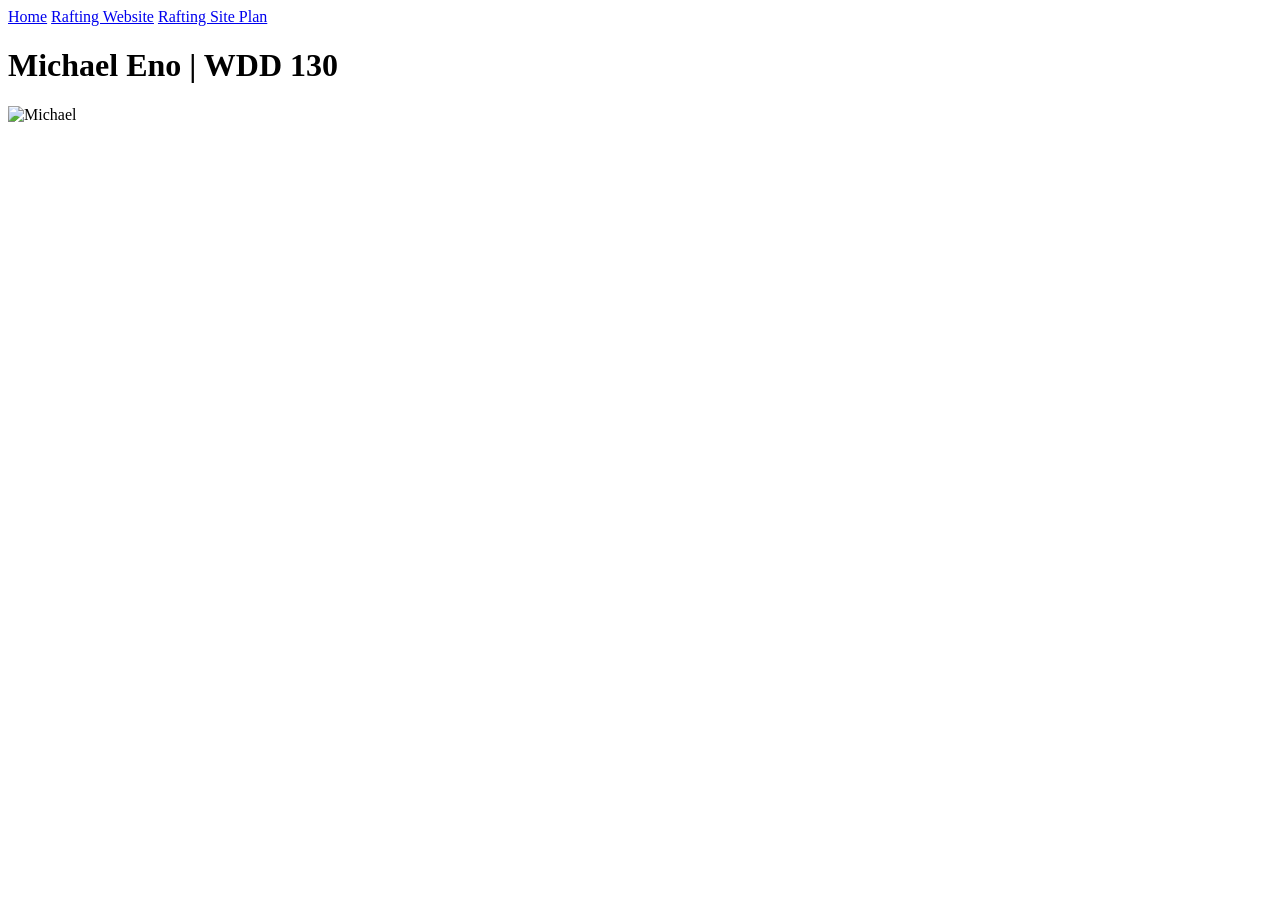
==== index.html @ d0d7b1eb "first commit" ====
<!DOCTYPE html>
<html lang="en-US">
<head>
    <meta charset="UTF-8">
    <meta name="viewport" content="width=device-width, initial-scale=1.0">
    <title>Michael Eno | WDD 130</title>
</head>
<body>
    <header>
        <a href="#">Home</a>
        <a href="wwr/">Rafting Website</a>
        <a href="wwr/site-plan-rafting.html">Rafting Site Plan</a>
    </header>
    <main><h1>Michael Eno | WDD 130</h1>
        <img src="images/profile" alt="Michael" width="200">
    
    </main>
    <footer></footer>
    
</body>
</html>
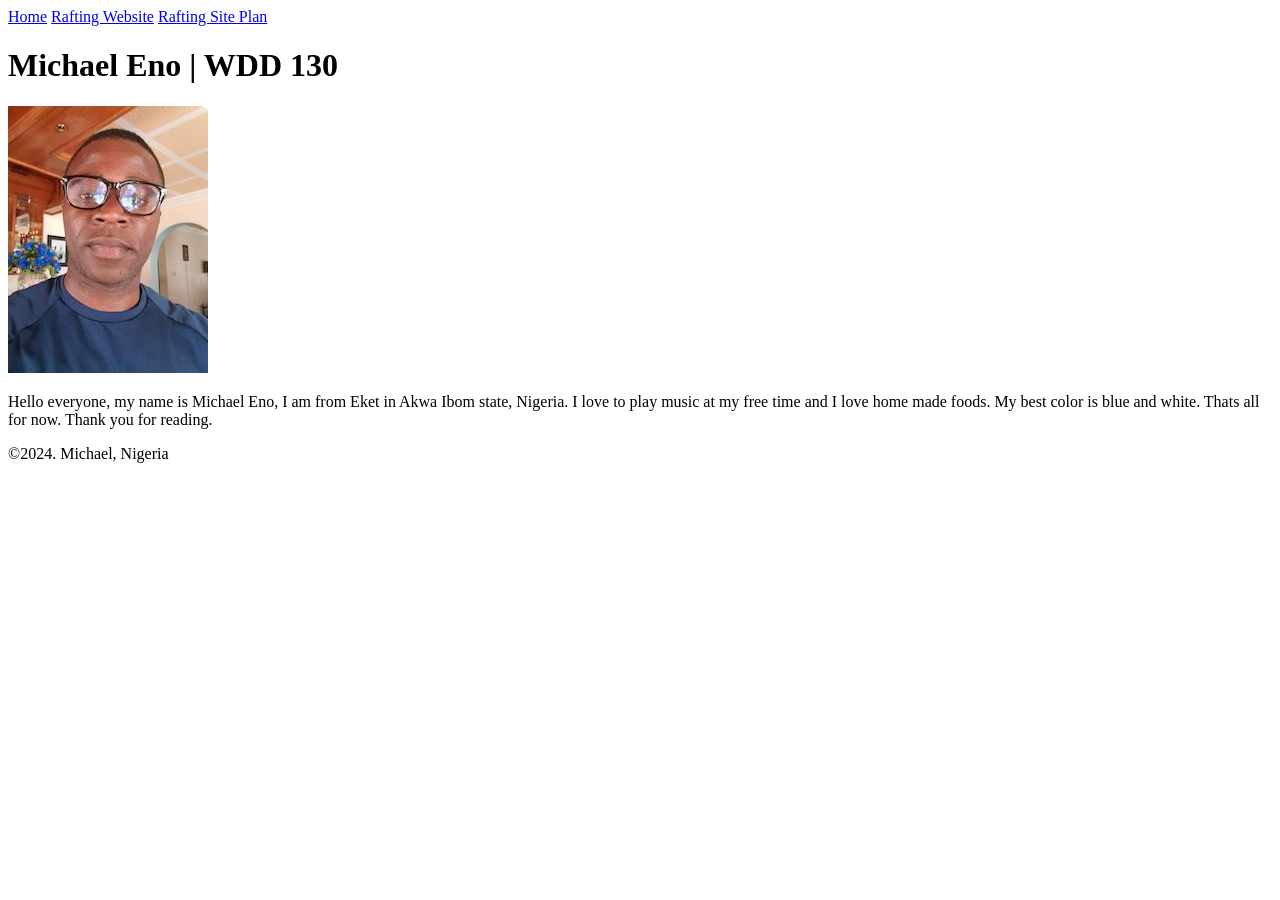
==== commit d0a1cd97: "holy grail added" ====
--- a/index.html
+++ b/index.html
@@ -12,10 +12,14 @@
         <a href="wwr/site-plan-rafting.html">Rafting Site Plan</a>
     </header>
     <main><h1>Michael Eno | WDD 130</h1>
-        <img src="images/profile" alt="Michael" width="200">
-    
+        <img src="images/profile.jpg" alt="Michael Eno" width="200" height="267">
+        <p>
+            Hello everyone, my name is Michael Eno, I am from Eket in Akwa Ibom state, Nigeria.
+            I love to play music at my free time and I love home made foods. My best color is blue and white.
+            Thats all for now. Thank you for reading.
+        </p>    
     </main>
-    <footer></footer>
+    <footer><p>©️2024. Michael, Nigeria</p></footer>
     
 </body>
 </html>
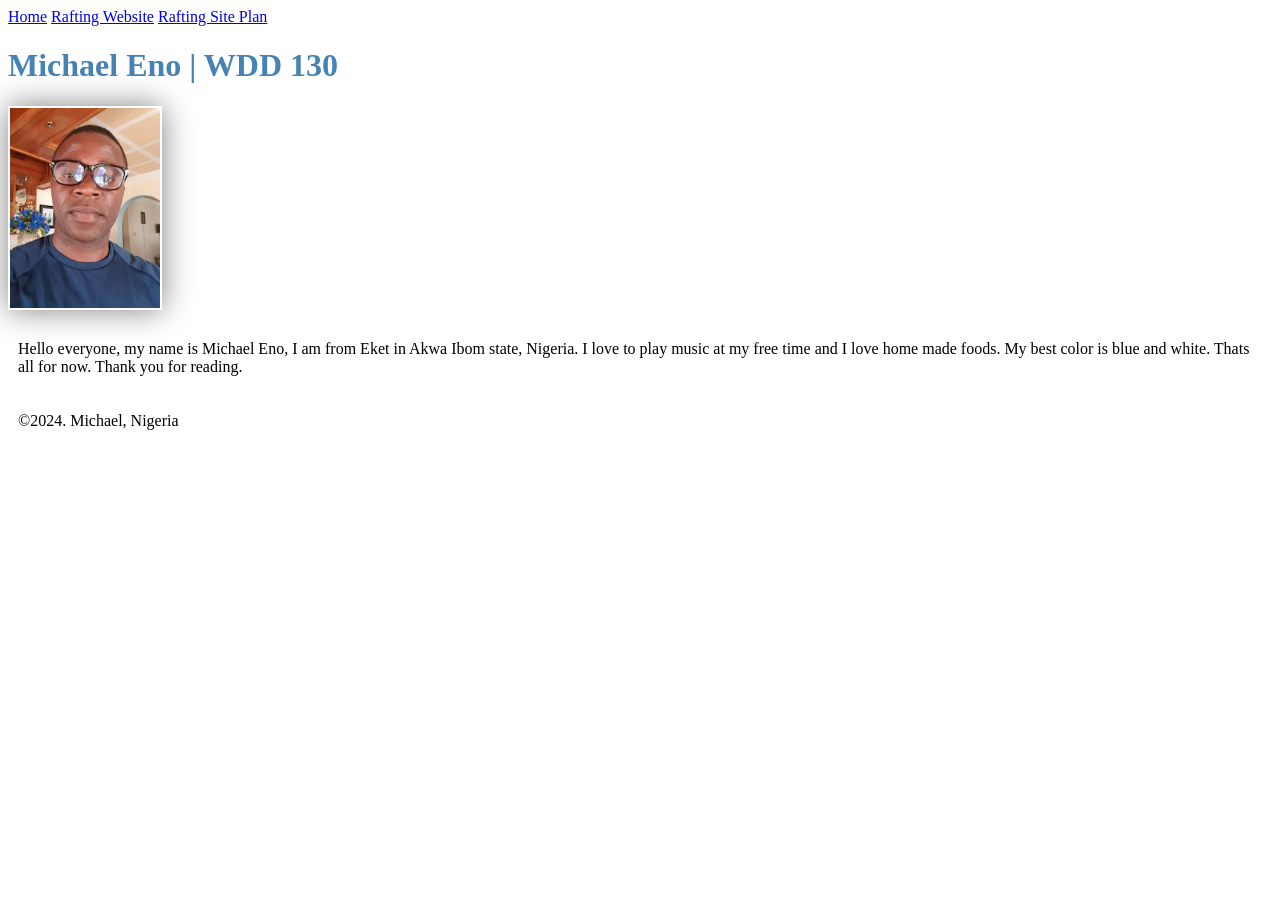
==== commit 6b73f7b4: "styles update" ====
--- a/index.html
+++ b/index.html
@@ -4,6 +4,7 @@
     <meta charset="UTF-8">
     <meta name="viewport" content="width=device-width, initial-scale=1.0">
     <title>Michael Eno | WDD 130</title>
+    <link rel="stylesheet" href="styles/styles.css">
 </head>
 <body>
     <header>
--- a/styles/styles.css
+++ b/styles/styles.css
@@ -0,0 +1,19 @@
+nav {background-color: steelblue; padding: 10px;
+}
+nav a {
+    color: white; display: block; padding: 20px;
+}
+h1 {    
+    color: steelblue;
+}
+img {   
+    width: 150px;
+    height: auto;
+    border: 1px solidblue;
+    padding: 2px;
+    box-shadow: 0 0 30px gray;
+}
+
+p { 
+    padding: 10px;
+}
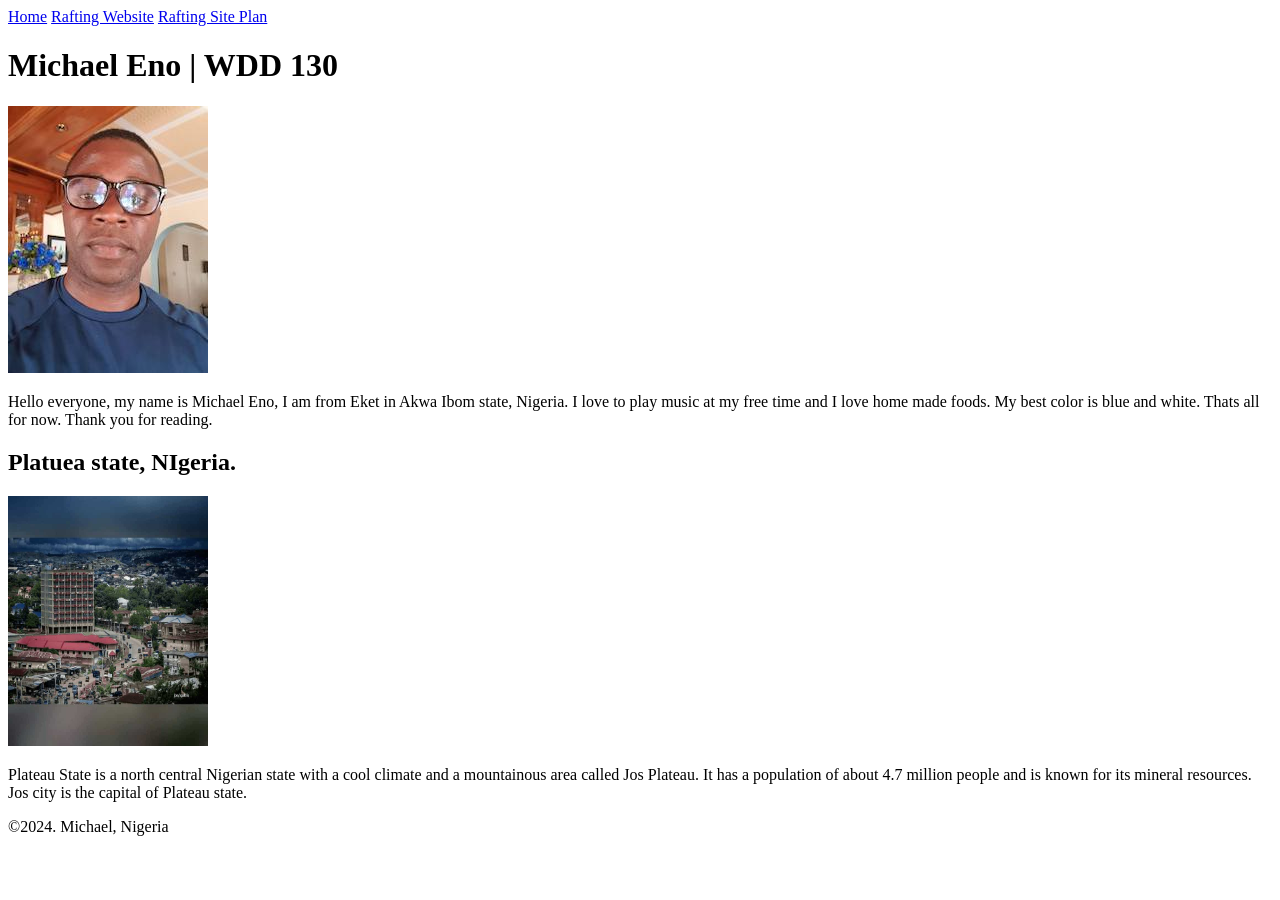
==== commit 4a95fd1b: "week 2 update" ====
--- a/index.html
+++ b/index.html
@@ -4,6 +4,8 @@
     <meta charset="UTF-8">
     <meta name="viewport" content="width=device-width, initial-scale=1.0">
     <title>Michael Eno | WDD 130</title>
+    <meta name="description" content="This is a practical introduction page for Michael Eno, to fulfil the WDD130 course requirement.">
+    <meta name="author" content="Michael Eno"
     <link rel="stylesheet" href="styles/styles.css">
 </head>
 <body>
@@ -20,6 +22,11 @@
             Thats all for now. Thank you for reading.
         </p>    
     </main>
+    <aside>
+        <h2>Platuea state, NIgeria.</h2>
+        <img src="images/plateau.jpg" alt="plateau" width="200" height="250">
+        <p>Plateau State is a north central Nigerian state with a cool climate and a mountainous area called Jos Plateau. It has a population of about 4.7 million people and is known for its mineral resources. Jos city is the capital of Plateau state.</p>
+    </aside>
     <footer><p>©️2024. Michael, Nigeria</p></footer>
     
 </body>
--- a/styles/styles.css
+++ b/styles/styles.css
@@ -1,3 +1,4 @@
+
 nav {background-color: steelblue; padding: 10px;
 }
 nav a {
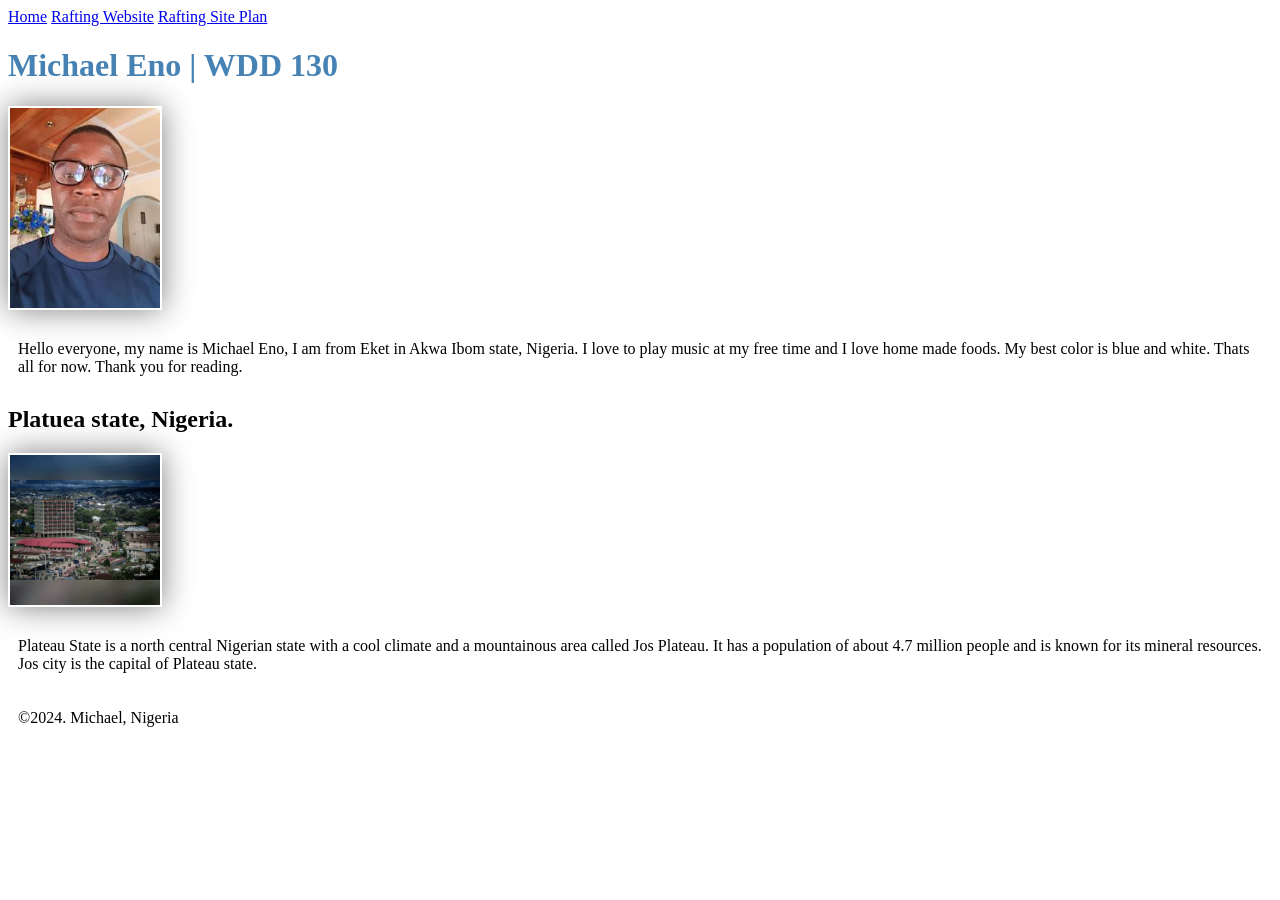
==== commit 1db84fe8: "week 02 updated" ====
--- a/index.html
+++ b/index.html
@@ -5,7 +5,7 @@
     <meta name="viewport" content="width=device-width, initial-scale=1.0">
     <title>Michael Eno | WDD 130</title>
     <meta name="description" content="This is a practical introduction page for Michael Eno, to fulfil the WDD130 course requirement.">
-    <meta name="author" content="Michael Eno"
+    <meta name="author" content="Michael Eno">
     <link rel="stylesheet" href="styles/styles.css">
 </head>
 <body>
@@ -23,7 +23,7 @@
         </p>    
     </main>
     <aside>
-        <h2>Platuea state, NIgeria.</h2>
+        <h2>Platuea state, Nigeria.</h2>
         <img src="images/plateau.jpg" alt="plateau" width="200" height="250">
         <p>Plateau State is a north central Nigerian state with a cool climate and a mountainous area called Jos Plateau. It has a population of about 4.7 million people and is known for its mineral resources. Jos city is the capital of Plateau state.</p>
     </aside>
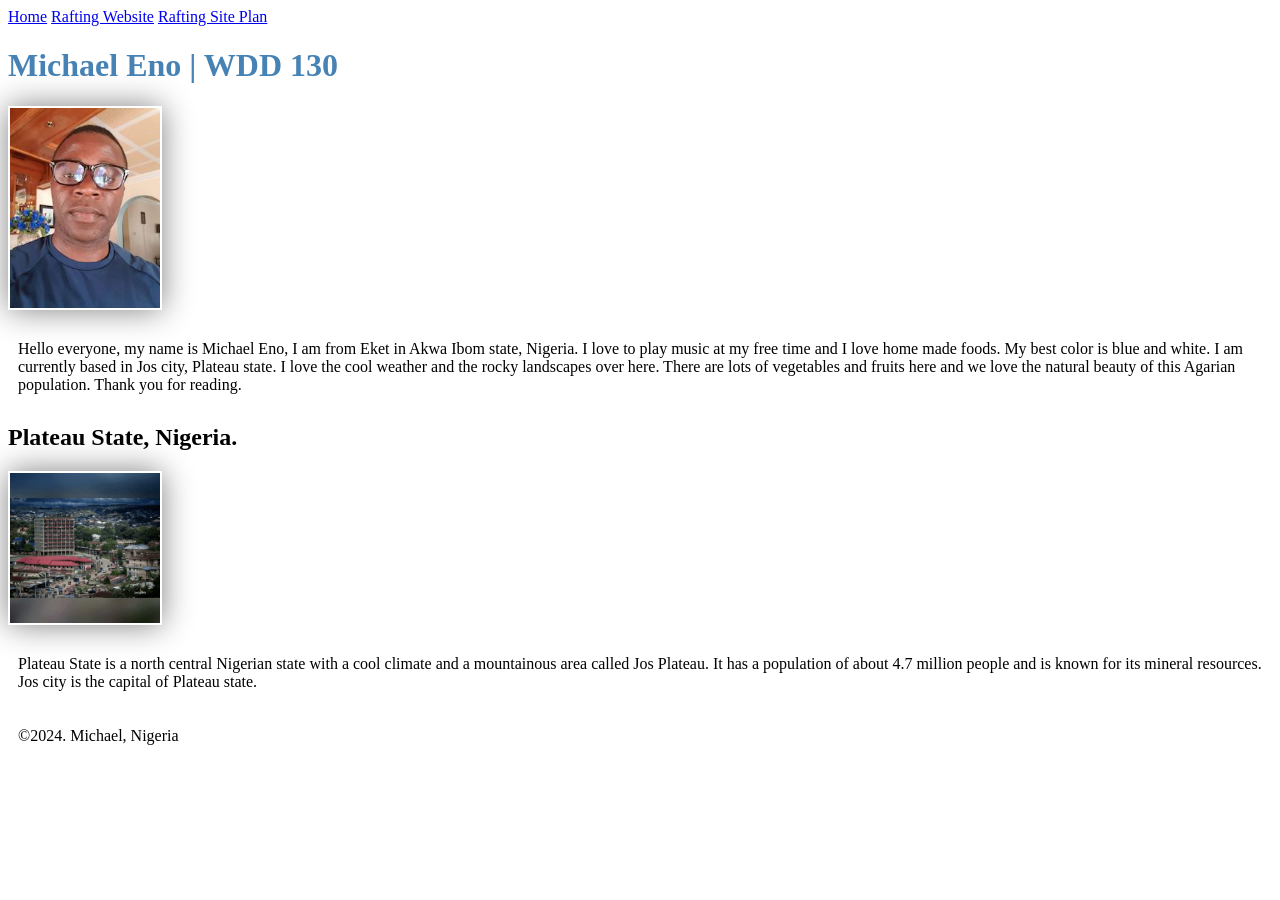
==== commit 2b7d2106: "week2 update" ====
--- a/index.html
+++ b/index.html
@@ -19,11 +19,11 @@
         <p>
             Hello everyone, my name is Michael Eno, I am from Eket in Akwa Ibom state, Nigeria.
             I love to play music at my free time and I love home made foods. My best color is blue and white.
-            Thats all for now. Thank you for reading.
+            I am currently based in Jos city, Plateau state. I love the cool weather and the rocky landscapes over here. There are lots of vegetables and fruits here and we love the natural beauty of this Agarian population. Thank you for reading.
         </p>    
     </main>
     <aside>
-        <h2>Platuea state, Nigeria.</h2>
+        <h2>Plateau State, Nigeria.</h2>
         <img src="images/plateau.jpg" alt="plateau" width="200" height="250">
         <p>Plateau State is a north central Nigerian state with a cool climate and a mountainous area called Jos Plateau. It has a population of about 4.7 million people and is known for its mineral resources. Jos city is the capital of Plateau state.</p>
     </aside>
